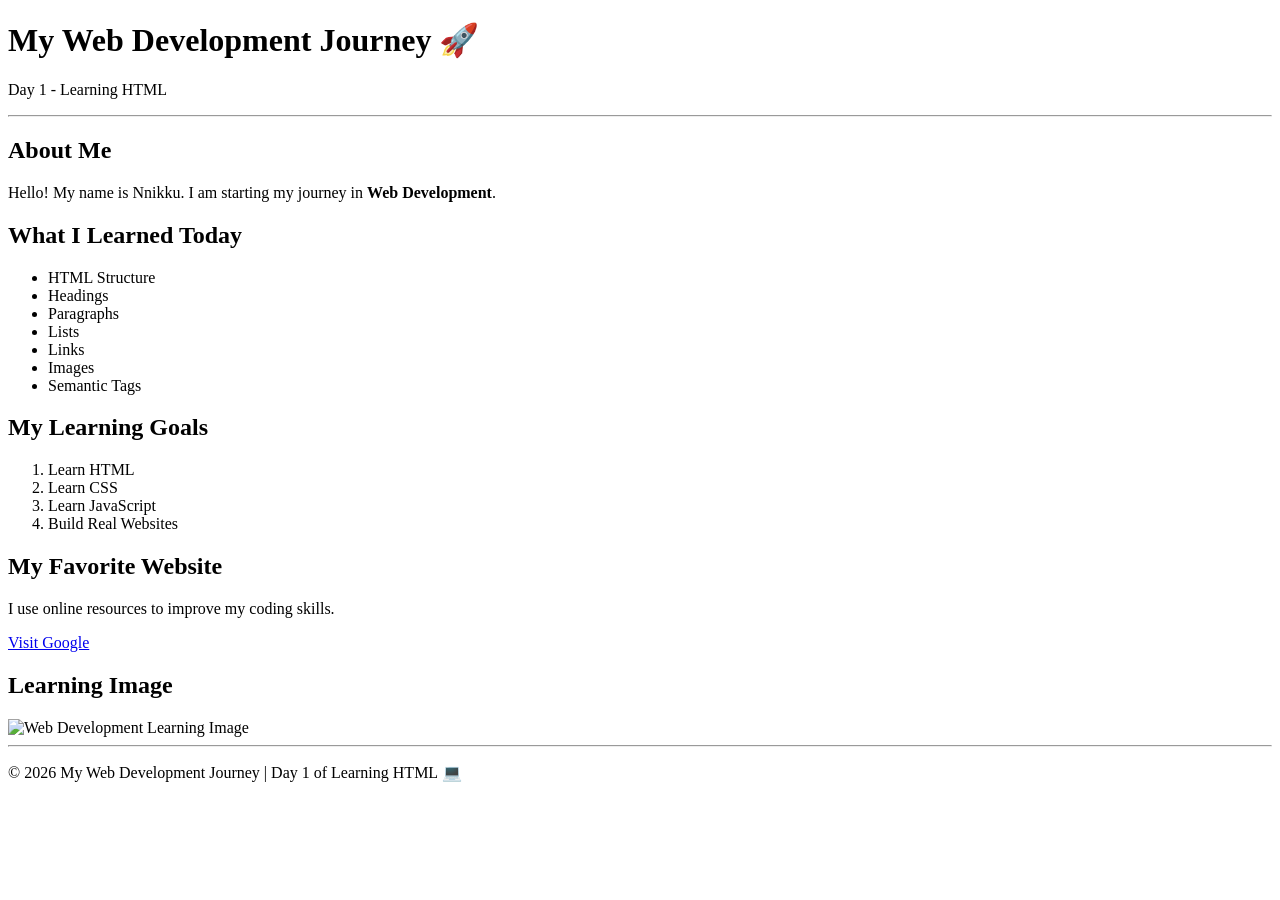
==== class.html @ 745f8fe6 "Add files via upload" ====
<!DOCTYPE html>
<html lang="en">

<head>
    <meta charset="UTF-8">
    <meta name="viewport" content="width=device-width, initial-scale=1.0">

    <title>My Web Development Journey</title>
</head>

<body>

    <header>
        <h1>My Web Development Journey 🚀</h1>
        <p>Day 1 - Learning HTML</p>
    </header>

    <hr>

    <main>

        <h2>About Me</h2>

        <p>
            Hello! My name is Nnikku.
            I am starting my journey in
            <strong>Web Development</strong>.
        </p>

        <h2>What I Learned Today</h2>

        <ul>
            <li>HTML Structure</li>
            <li>Headings</li>
            <li>Paragraphs</li>
            <li>Lists</li>
            <li>Links</li>
            <li>Images</li>
            <li>Semantic Tags</li>
        </ul>

        <h2>My Learning Goals</h2>

        <ol>
            <li>Learn HTML</li>
            <li>Learn CSS</li>
            <li>Learn JavaScript</li>
            <li>Build Real Websites</li>
        </ol>

        <h2>My Favorite Website</h2>

        <p>
            I use online resources to improve my coding skills.
        </p>

        <a href="https://www.google.com" target="_blank">
            Visit Google
        </a>

        <h2>Learning Image</h2>

        <img 
            src="https://via.placeholder.com/300x180"
            alt="Web Development Learning Image"
            width="300"
        >

    </main>

    <hr>

    <footer>
        <p>
            © 2026 My Web Development Journey |
            Day 1 of Learning HTML 💻
        </p>
    </footer>

</body>

</html>
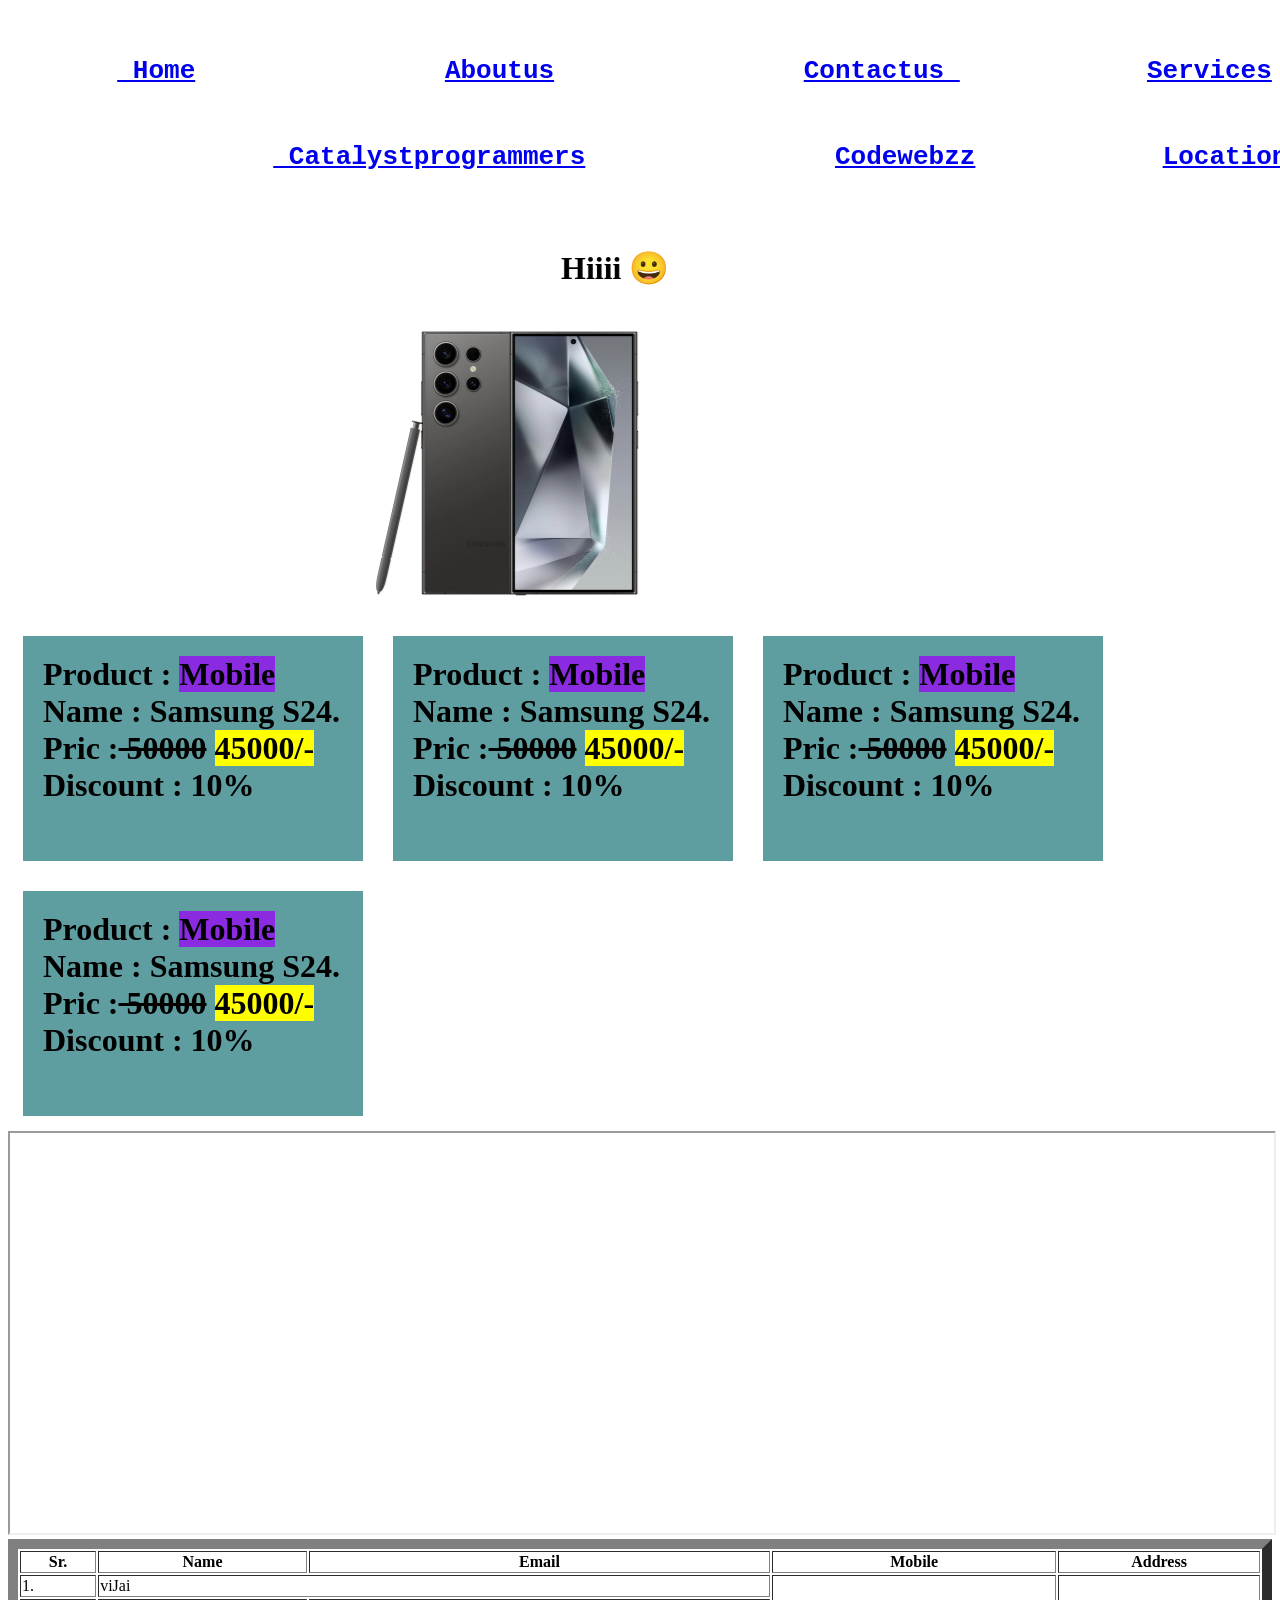
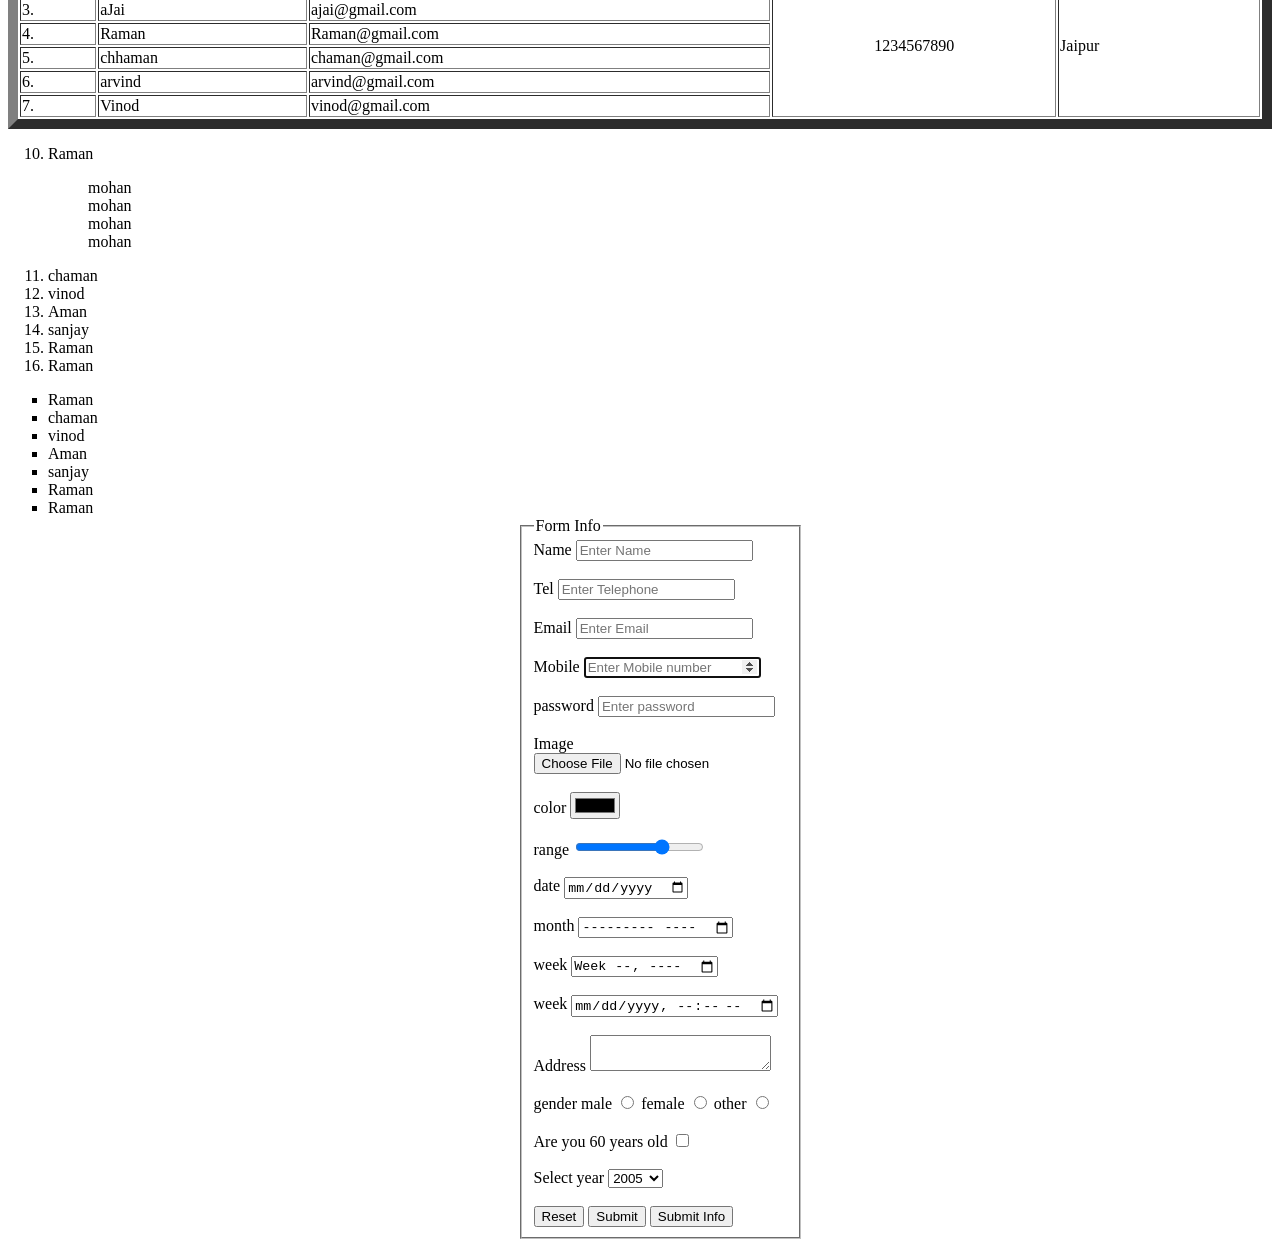
==== commit 7cf864f9: "Add files via upload" ====
--- a/class.html
+++ b/class.html
@@ -1,82 +1,248 @@
 <!DOCTYPE html>
-<html lang="en">
+<html>
 
 <head>
-    <meta charset="UTF-8">
-    <meta name="viewport" content="width=device-width, initial-scale=1.0">
-
-    <title>My Web Development Journey</title>
+    <title>This is my Title</title>
 </head>
 
 <body>
-
-    <header>
-        <h1>My Web Development Journey 🚀</h1>
-        <p>Day 1 - Learning HTML</p>
-    </header>
-
-    <hr>
-
-    <main>
-
-        <h2>About Me</h2>
-
-        <p>
-            Hello! My name is Nnikku.
-            I am starting my journey in
-            <strong>Web Development</strong>.
-        </p>
-
-        <h2>What I Learned Today</h2>
-
-        <ul>
-            <li>HTML Structure</li>
-            <li>Headings</li>
-            <li>Paragraphs</li>
-            <li>Lists</li>
-            <li>Links</li>
-            <li>Images</li>
-            <li>Semantic Tags</li>
-        </ul>
-
-        <h2>My Learning Goals</h2>
-
-        <ol>
-            <li>Learn HTML</li>
-            <li>Learn CSS</li>
-            <li>Learn JavaScript</li>
-            <li>Build Real Websites</li>
+    <h1>
+        <pre>
+
+       <a href="./image.png"> Home</a>                <a href="https://codewebzz.com/" target="_blank">Aboutus</a>                <a href="tel:+0987654321">Contactus </a>            <a href="mailto:catalystprogrammers@gmail.com">Services</a>
+    </pre>
+    </h1>
+
+
+    <h1>
+        <pre>
+                 <a href="https://catalystprogrammers.in/" target="myFraim"> Catalystprogrammers</a>                <a href="https://codewebzz.com/" target="myFraim">Codewebzz</a>            <a href="https://www.google.com/maps/embed/v1/place?key=AIzaSyBVizdQeh3udy11xDc5Ao2YStR2gLc-rfc&amp;q=catalystprogrammers&amp;maptype=roadmap&amp;zoom=14" target="myFraim">Location</a>
+    </pre>
+    </h1>
+
+
+
+    <marquee behavior="alternate" direction="right" scrollamount="30">
+        <h1>Hiiii &#128512</h1>
+    </marquee>
+    <marquee behavior="alternate" direction="left" scrollamount="30">
+        <img src="./image.png" width="400px" alt="Image">
+    </marquee>
+
+    <div>
+        <h1 style="background-color: cadetblue; width: 300px; padding: 20px; float: left; margin: 15px; ">
+            Product : <span style="background-color: blueviolet;">Mobile</span> <br>
+            Name : Samsung S24. <br>
+            Pric :<del> 50000</del> <mark>45000/-</mark> <br>
+            Discount : 10% <br>
+            <img src="./image copy 2.png" width="300px" alt="">
+        </h1>
+
+        <h1 style="background-color: cadetblue; width: 300px; padding: 20px; float: left; margin: 15px; ">
+            Product : <span style="background-color: blueviolet;">Mobile</span> <br>
+            Name : Samsung S24. <br>
+            Pric :<del> 50000</del> <mark>45000/-</mark> <br>
+            Discount : 10% <br>
+            <img src="./image copy 2.png" width="300px" alt="">
+        </h1>
+
+        <h1 style="background-color: cadetblue; width: 300px; padding: 20px; float: left; margin: 15px; ">
+            Product : <span style="background-color: blueviolet;">Mobile</span> <br>
+            Name : Samsung S24. <br>
+            Pric :<del> 50000</del> <mark>45000/-</mark> <br>
+            Discount : 10% <br>
+            <img src="./image copy 2.png" width="300px" alt="">
+        </h1>
+
+        <h1 style="background-color: cadetblue; width: 300px; padding: 20px; float: left; margin: 15px; ">
+            Product : <span style="background-color: blueviolet;">Mobile</span> <br>
+            Name : Samsung S24. <br>
+            Pric :<del> 50000</del> <mark>45000/-</mark> <br>
+            Discount : 10% <br>
+            <img src="./image copy 2.png" width="300px" alt="">
+        </h1>
+
+    </div>
+    <div></div>
+    <br><br>
+
+
+
+    <center>
+        <iframe
+            src="https://www.google.com/maps/embed/v1/place?key=AIzaSyBVizdQeh3udy11xDc5Ao2YStR2gLc-rfc&amp;q=catalystprogrammers&amp;maptype=roadmap&amp;zoom=14"
+            width="100%" height="400px" name="myFraim"></iframe>
+    </center>
+
+
+    <table border="10px" width="100%">
+        <tr>
+            <th>Sr.</th>
+            <th>Name</th>
+            <th>Email</th>
+            <th>Mobile</th>
+            <th>Address</th>
+        </tr>
+        <tr>
+            <td>1.</td>
+            <td colspan="2">viJai</td>
+            <!-- <td>vijai@gmail.com</td> -->
+            <td rowspan="6">
+                <center>1234567890</center>
+            </td>
+            <td rowspan="6">Jaipur</td>
+        </tr>
+
+        <tr>
+            <td>3.</td>
+            <td>aJai</td>
+            <td>ajai@gmail.com</td>
+            <!-- <td>1234567890</td> -->
+            <!-- <td>Jaipur</td> -->
+        </tr>
+
+
+        <tr>
+            <td>4.</td>
+            <td>Raman</td>
+            <td>Raman@gmail.com</td>
+            <!-- <td>1234567890</td> -->
+            <!-- <td>Jaipur</td> -->
+        </tr>
+
+
+        <tr>
+            <td>5.</td>
+            <td>chhaman</td>
+            <td>chaman@gmail.com</td>
+            <!-- <td>1234567890</td> -->
+            <!-- <td>Jaipur</td> -->
+        </tr>
+
+        <tr>
+            <td>6.</td>
+            <td>arvind</td>
+            <td>arvind@gmail.com</td>
+            <!-- <td>1234567890</td> -->
+            <!-- <td>Jaipur</td> -->
+        </tr>
+        <tr>
+            <td>7.</td>
+            <td>Vinod</td>
+            <td>vinod@gmail.com</td>
+            <!-- <td>1234567890</td> -->
+            <!-- <td>Jaipur</td> -->
+        </tr>
+
+    </table>
+
+
+    <ol type="1" start="10">
+        <li>Raman</li>
+        <dl>
+            <dd>mohan</dd>
+            <dd>mohan</dd>
+            <dd>mohan</dd>
+            <dd>mohan</dd>
+        </dl>
+        <li>chaman</li>
+        <li>vinod</li>
+        <li>Aman</li>
+        <li>sanjay</li>
+        <li>Raman</li>
+        <li>Raman</li>
+    </ol>
+
+    <ul type="square">
+        <li>Raman</li>
+        <li>chaman</li>
+        <li>vinod</li>
+        <li>Aman</li>
+        <li>sanjay</li>
+        <li>Raman</li>
+        <li>Raman</li>
         </ol>
 
-        <h2>My Favorite Website</h2>
-
-        <p>
-            I use online resources to improve my coding skills.
-        </p>
-
-        <a href="https://www.google.com" target="_blank">
-            Visit Google
-        </a>
-
-        <h2>Learning Image</h2>
-
-        <img 
-            src="https://via.placeholder.com/300x180"
-            alt="Web Development Learning Image"
-            width="300"
-        >
-
-    </main>
-
-    <hr>
-
-    <footer>
-        <p>
-            © 2026 My Web Development Journey |
-            Day 1 of Learning HTML 💻
-        </p>
-    </footer>
+
+        <form action="">
+            <fieldset style="width: 250px; margin: auto;">
+                <legend>Form Info</legend>
+                <label for="">Name</label>
+                <input type="text" name="" id="" placeholder="Enter Name">
+                <br><br>
+                <label for="">Tel</label>
+                <input type="tel" name="" maxlength="10" id="" placeholder="Enter Telephone ">
+                <br><br>
+                <label for="email">Email</label>
+                <input type="email" required name="" id="" placeholder="Enter Email">
+                <br><br>
+                <label for="mobile">Mobile</label>
+                <input type="number" autofocus name="" placeholder="Enter Mobile number" id="mobile">
+                <br><br>
+                <label for="password">password</label>
+                <input type="password" name="" placeholder="Enter password " id="password">
+                <br><br>
+                <label for="Image">Image</label>
+                <input type="file" name="" id="Image">
+                <br><br>
+                <label for="color">color</label>
+                <input type="color" name="" id="color">
+                <br><br>
+                <label for="range">range</label>
+                <input type="range" name="" value="70" id="range">
+
+                <br><br>
+                <label for="date">date</label>
+                <input type="date" name="" value="70" id="date">
+
+                <br><br>
+                <label for="month">month</label>
+                <input type="month" name="" value="70" id="month">
+                <br><br>
+                <label for="week">week</label>
+                <input type="week" name="" value="70" id="week">
+                <br><br>
+                <label for="week">week</label>
+                <input type="datetime-local" name="" value="70" id="week">
+                <br><br>
+                <label for="weeak">Address</label>
+                <textarea name="" id="" rows="2"></textarea>
+                <br><br>
+                <label for="gender">gender</label>
+                <label for="male">male</label>
+                <input type="radio" name="gender" id="male">
+                <label for="female">female</label>
+                <input type="radio" name="gender" id="female">
+                <label for="other">other</label>
+                <input type="radio" name="gender" id="other">
+                <br /><br />
+
+                <label for="checkbox">Are you 60 years old</label>
+                <input type="checkbox" name="" value="70" id="checkbox">
+                <br><br>
+                <label for="checkbox">Select year</label>
+                <select name="" id="">
+                    <option value="" disabled>years</option>
+                    <option value="">2000</option>
+                    <option value="">2001</option>
+                    <option value="">2002</option>
+                    <option value="">2003</option>
+                    <option value="">2004</option>
+                    <option value="" selected>2005</option>
+                    <option value="">2006</option>
+                    <option value="">2007</option>
+                    <option value="">2008</option>
+                    <option value="">2009</option>
+                    <option value="">2010</option>
+                </select>
+                <br><br>
+                <input type="reset" name="" id="">
+                <input type="submit" name="" id="">
+                <button>Submit Info</button>
+            </fieldset>
+        </form>
 
 </body>
 
-</html>+</html>
+
